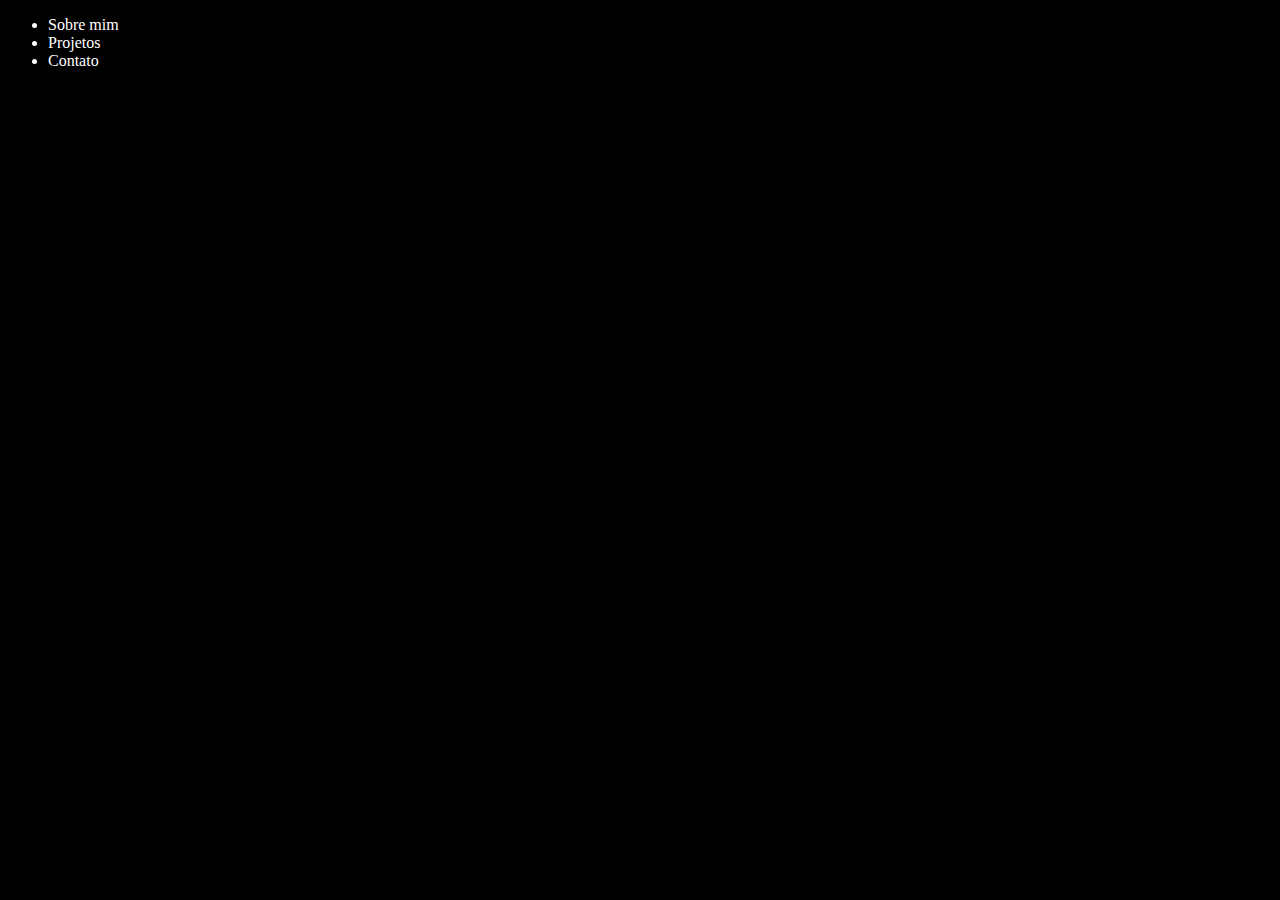
==== index.html @ 245a871c "Add files via upload" ====
<!DOCTYPE html>
<html lang="en">
<head>
    <meta charset="UTF-8">
    <meta name="viewport" content="width=device-width, initial-scale=1.0">
    <title>Lana Del Rey </title>
    <link rel="stylesheet" href="index.css">
</head>
<body>
    <nav>
        <ul>
            <li>
                <a> Sobre mim</a>
            </li>
            <li>
                </a> Projetos</a>
            </li>
            <li>
                <a>Contato</a>
            </li>
        </ul>
    </nav>
</body>
</html>
---- index.css ----
body{
    color: white;
    background-color: black;

}
 ul
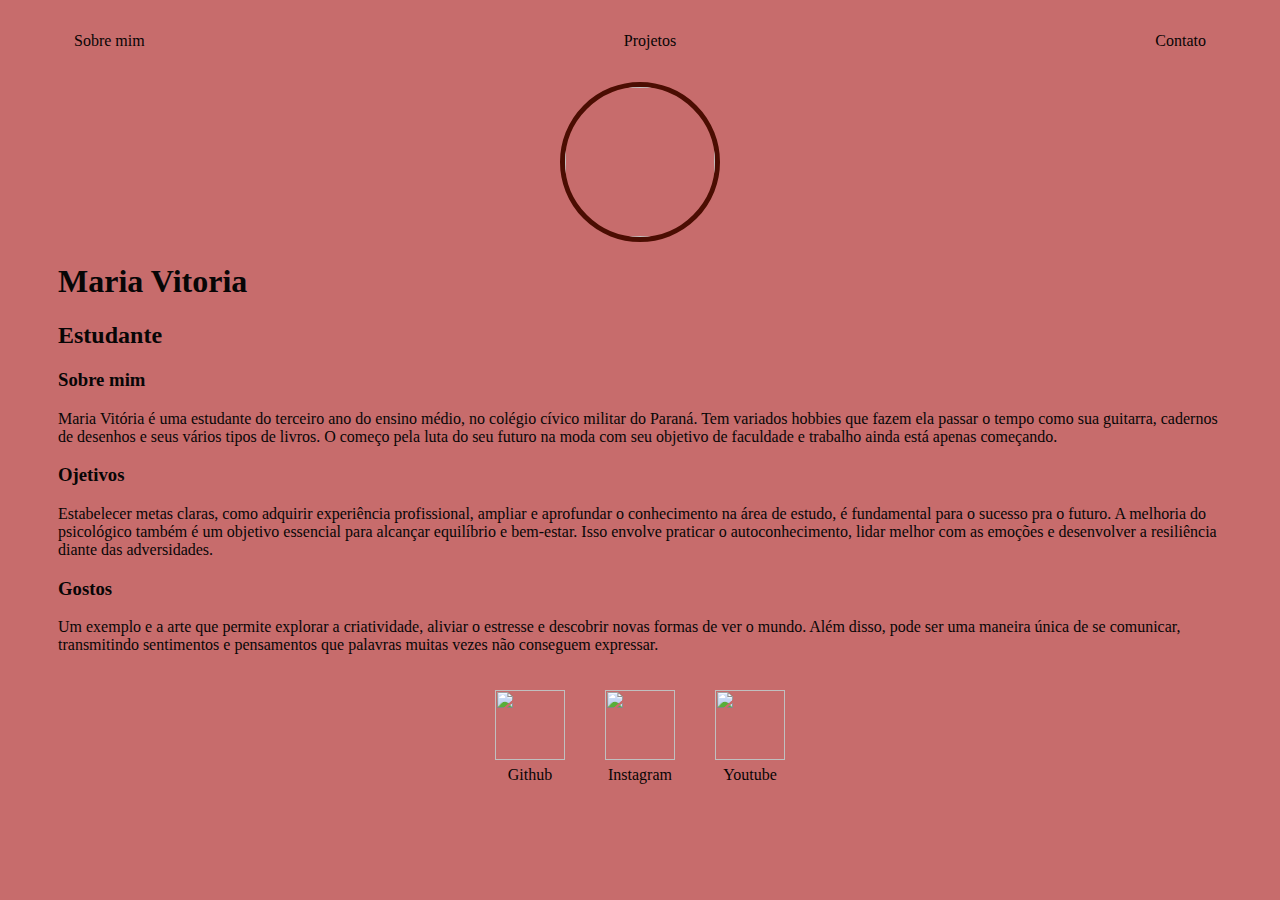
==== commit 8a1804c1: "Add files via upload" ====
--- a/index.html
+++ b/index.html
@@ -3,22 +3,73 @@
 <head>
     <meta charset="UTF-8">
     <meta name="viewport" content="width=device-width, initial-scale=1.0">
-    <title>Lana Del Rey </title>
+    <title>Maria Vitoria </title>
     <link rel="stylesheet" href="index.css">
 </head>
 <body>
+    <div class="conteiner">
+
+
     <nav>
         <ul>
             <li>
-                <a> Sobre mim</a>
+                <a href="index.html"> Sobre mim</a>
             </li>
             <li>
-                </a> Projetos</a>
+                <a href="project.html"> Projetos</a>
             </li>
             <li>
-                <a>Contato</a>
+                <a href="contact.html">Contato</a>
             </li>
         </ul>
     </nav>
+    <header>
+<div class="center">
+    <img src="./IMG/img.minha.jpg"></img>
+</div>
+<h1>Maria Vitoria</h1>
+<h2>Estudante</h2>
+    </header>
+    <main>
+        <section>
+            <h3>Sobre mim</h3>
+            <p>
+                Maria Vitória é uma estudante do terceiro ano do ensino médio, no colégio cívico militar do Paraná. 
+                Tem variados hobbies que fazem ela passar o tempo como sua guitarra, cadernos de desenhos e seus vários tipos de livros. 
+                O começo pela luta do seu futuro na moda com seu objetivo de faculdade e trabalho ainda está apenas começando.
+            </p>
+        </section>
+        <section>
+            <h3>Ojetivos</h3>
+            <p>
+                Estabelecer metas claras, como adquirir experiência profissional, ampliar e aprofundar o conhecimento na área de estudo, é fundamental para o sucesso pra o futuro.
+                A melhoria do psicológico também é um objetivo essencial para alcançar equilíbrio e bem-estar. Isso envolve praticar o autoconhecimento, lidar melhor com as emoções e desenvolver a resiliência diante das adversidades.
+            </p>
+        </section>
+        <section>
+            <h3>Gostos</h3>
+            <p>
+                Um exemplo e a arte que permite explorar a criatividade, aliviar o estresse e descobrir novas formas de ver o mundo.
+                Além disso, pode ser uma maneira única de se comunicar, transmitindo sentimentos e pensamentos que palavras muitas vezes não conseguem expressar.
+            </p>
+        </section>
+    </main>
+    <footer>
+        <a href="https://github.com/Mariavit30/mavi3c" target="_blank" rel="noopener noreferrer">
+           <img src="./IMG/github.png"></img>
+           <p>Github</p>
+        </a> 
+
+        <a href=" https://instagram.com/Mariavit30/mavi3c" target="_blank" rel="noopener noreferrer">
+            <img src="./IMG/img.insa.webp"></img>
+            <p>Instagram</p>
+        </a>
+        
+        <a href=" https://youtube.com/Mariavit30/mavi3c" target="_blank" rel="noopener noreferrer">
+            <img src="./IMG/img.youtube.png"></img>
+            <p>Youtube</p>
+          </a>
+    </footer>
+    </div>
 </body>
 </html>--- a/index.css
+++ b/index.css
@@ -1,7 +1,51 @@
 body{
-    color: white;
-    background-color: black;
+    color: rgb(7, 6, 6);
+    background-color: rgb(199, 108, 108);
 
 }
- ul
- + ul{
+    display: flex;
+    justify-content: space-between;
+    list-style-type: none;
+    align-items: center;
+    padding: 16px;
+ }
+
+ a{
+    color: rgb(8, 4, 4);
+    text-decoration: none;
+ }
+ header img{
+    width: 150px;
+    height: 150px;
+    border-radius:50% ;
+    border: 5px solid rgb(75, 13, 2);
+ }
+ .center{
+    text-align: center;
+ }
+ hi{
+    color: #990e0ec7;
+ }
+ footer img{
+    width: 70px;
+    height: 70px;
+ }
+ footer{
+    display: flex;
+    justify-content: center;
+ }
+ footer a {
+    margin: 20px;
+    text-align:center ;
+
+ }
+ footer p {
+    margin-top: 2px;
+ }
+ .conteiner {
+    padding: 0px 50px;
+ }
+ nav a :hover{
+    color: rgba(216, 177, 176, 0.349);
+ }